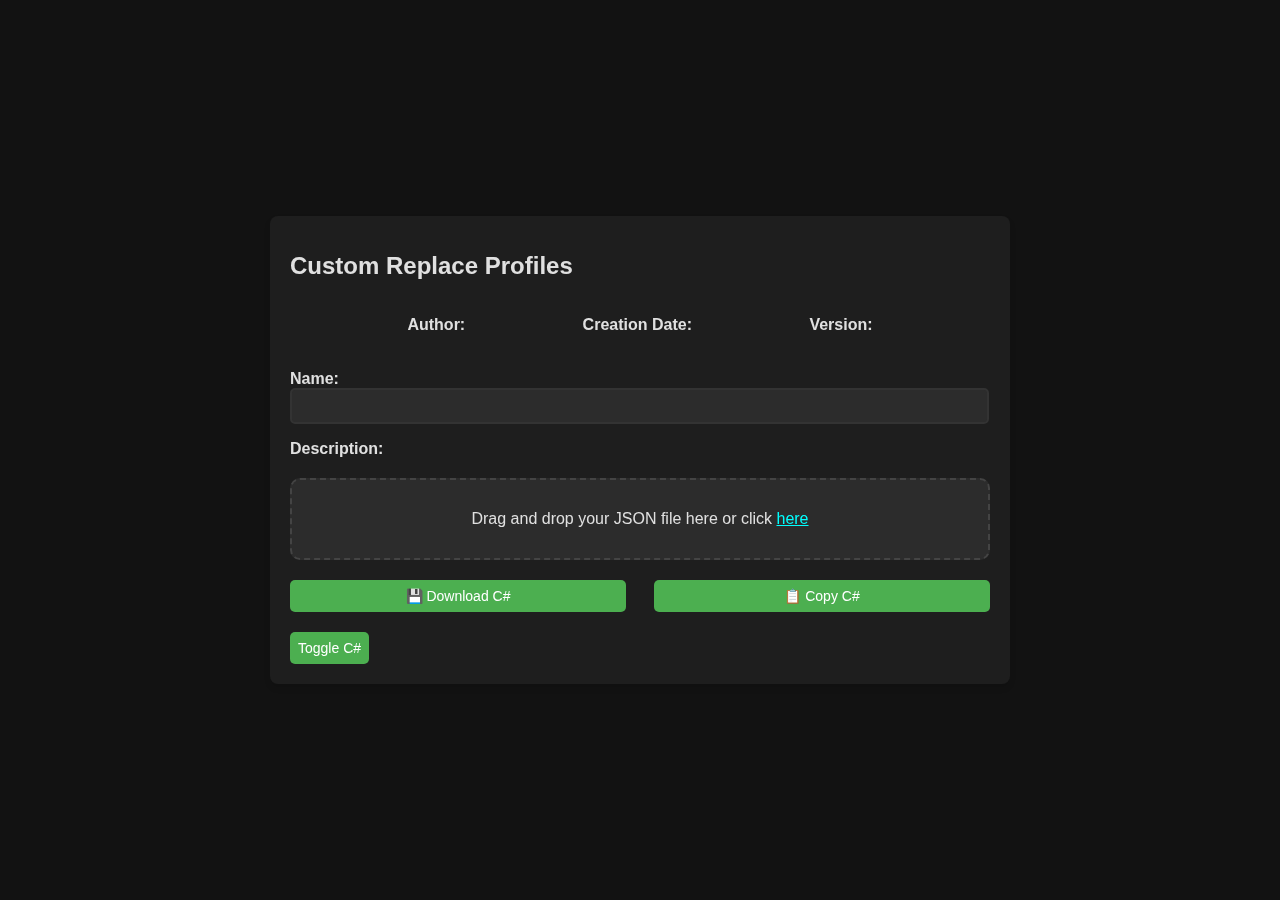
==== crp/index.html @ bd7ffd0e "added 'crp'" ====
<!DOCTYPE html>
<html lang="en">

<head>
    <meta charset="UTF-8">
    <meta name="viewport" content="width=device-width, initial-scale=1.0">
    <title>CRP</title>
    <link rel="stylesheet" href="style.css">
    <link rel="icon" href="https://cdn.xjk.yt/glob/favicon.ico" type="image/x-icon">

    <meta property="og:title" content="Custom Replace Profiles" />
    <meta property="og:description" content="This is a web companion tool to the companion plugin to the replace profiles tool (Auto Alteration) made by Tobias2g" />
    <meta property="og:url" content="https://www.crp.xjk.yt" />
    <meta property="og:image" content="https://www.crp.xjk.yt/content/img/og-img-preview.png" />
</head>

<body>
    <canvas id="dotCanvas"></canvas>

    <div class="modal">
        <h1>Custom Replace Profiles</h1>
        
        <div id="metadata" style="display: flex; justify-content: space-evenly;">
            <p><strong>Author:</strong> <span id="author"></span></p>
            <p><strong>Creation Date:</strong> <span id="creationDate"></span></p>
            <p><strong>Version:</strong> <span id="version"></span></p>
        </div>
        <div style="margin-top: 20px;">
            <p><strong>Name:</strong> <input type="text" id="nameInput" style="width: 97%;"></p>
        </div>
        <p><strong>Description:</strong> <span id="description"></span></p>

        <div id="dropzone" class="dropzone">
            <p>Drag and drop your JSON file here or click <a href="#" id="uploadButton" style="color: aqua;">here</a></p>
            <input type="file" id="fileInput" accept=".json" style="display: none;">
        </div>

        <div style="display: flex; justify-content: space-between;">
            <button id="downloadButton" onclick="downloadFile();" style="width: 48%;">💾 Download C#</button>
            <button id="copyButton" onclick="copyToClipboard();" style="width: 48%;">📋 Copy C#</button>
        </div>
        
        <textarea class="preview-area" id="jsonArea" style="display: none; margin-top: 20px;"></textarea>
        <textarea class="preview-area" id="previewArea" style="display: none; margin-top: 20px;"></textarea>
        <button id="toggleButton" onclick="togglePreview();" style="margin-top: 20px;">Toggle C#</button>
    </div>    
    
    <div id="notificationContainer" class="notification-container"></div>

    <script src="script.js"></script>
    <script src="https://cdn.xjk.yt/glob/background-dots.js"></script>

    <script>
        function showNotification(message) {
            const notification = document.createElement('div');
            notification.classList.add('notification-message');
            notification.textContent = message;

            const container = document.getElementById('notificationContainer');
            container.appendChild(notification);

            setTimeout(() => {
                notification.classList.add('show');
            }, 100);

            setTimeout(() => {
                notification.classList.remove('show');
                setTimeout(() => {
                    container.removeChild(notification);
                }, 500);
            }, 3000);
        }
    </script>
</body>

</html>
---- crp/style.css ----
body, html {
    height: 100%;
    width: 100vw;
    margin: 0;
    overflow: hidden;
}

body {
    position: relative;
    max-height: 100vh;
    overflow: hidden;
    font-family: 'Segoe UI', Tahoma, Geneva, Verdana, sans-serif;
    background-color: #121212;
    display: flex;
    justify-content: center;
    align-items: center;
    color: #e0e0e0;
}
canvas#dotCanvas {
    position: fixed;
    top: 0;
    left: 0;
    width: 100%;
    height: 100%;
    z-index: -1;
    filter: blur(5px);
}

.modal {
    position: absolute;
    padding: 20px;
    background-color: #1e1e1e;
    border-radius: 8px;
    box-shadow: 0 4px 6px rgba(0, 0, 0, 0.1);
    width: 90%;
    max-width: 700px;
    max-height: 90vh;
    margin: auto;
    overflow-y: auto;
}

@media (max-width: 903px){
    .modal {
        max-width: 80%;
    }
}

h1 {
    color: #e0e0e0;
    margin-bottom: 16px;
    font-size: 24px;
}

.text-field {
    background: #2c2c2c;
    border: 2px solid #333;
    border-radius: 5px;
    color: #888;
    padding: 10px;
    overflow-x: auto;
    white-space: nowrap;
    display: flex;
    align-items: center;
    min-height: 17px;
    width: 90%;
}

/* Style for dark-themed scrollbar */
html::-webkit-scrollbar {
    height: 10px;
    background: #2c2c2c;
}

html::-webkit-scrollbar-thumb {
    background: #444;
    border-radius: 5px;
}

html::-webkit-scrollbar-thumb:hover {
    background: #555;
}

/* For Firefox */
html {
    scrollbar-color: #444 #2c2c2c;
    scrollbar-width: thin;
}

/* Hide scrollbar for IE, Edge, and Firefox */
html {
    -ms-overflow-style: none;
    overflow: -moz-scrollbars-none;
}

html::-webkit-scrollbar {
    display: none;
}


.flex-container {
    display: flex;
    align-items: center;
    justify-content: space-between;
    width: 100%;
    padding: 10px 0;
}

.input-area, .output-area {
    width: 100%;
}

input[type="text"], .output-container, .preview-area {
    font-size: 14px;
    padding: 8px;
}

input[type="text"] {
    flex-grow: 1;
    border: 2px solid #333;
    border-radius: 5px;
    background: #2c2c2c;
    color: white;
    margin-right: 8px;
}

.settings-area > button {
    background-color: #444;
}

.settings-area > button:hover {
    background-color: #888;
}

button {
    font-size: 14px;
    padding: 8px;
    background-color: #4CAF50;
    color: white;
    border: none;
    border-radius: 5px;
    cursor: pointer;
    min-width: 40px;
    height: auto;
    display: flex;
    justify-content: center;
    align-items: center;
}

button:hover {
    background-color: #45a049;
}

#outputString, .preview-area {
    background: #333;
    border-radius: 5px;
    display: flex;
    align-items: center;
    white-space: pre-wrap;
}

.preview-area {
    text-align: left;
    margin-top: 16px;
    font-size: 14px;
}

#previewString {
    white-space: pre-wrap;
    overflow-x: auto;
    display: block;
    padding: 10px;
    background: #2c2c2c;
    border: 2px solid #333;
    border-radius: 5px;
    margin-bottom: 0px;
}

#previewString span {
    font-weight: bold;
    font-size: 18px;
}

/*  */

.notification-container {
    position: fixed;
    z-index: 1000;
    left: 0;
    right: 0;
    bottom: 0;
    display: flex;
    justify-content: center;
    align-items: flex-end;
    pointer-events: none;
}

.notification-message {
    visibility: hidden;
    background-color: #333;
    color: #fff;
    text-align: center;
    border-radius: 5px;
    padding: 16px;
    margin-bottom: 20px;
    box-shadow: 0 2px 4px rgba(0,0,0,0.2);
    transition: all 0.5s ease;
    pointer-events: auto;
}

.notification-message.show {
    visibility: visible;
    transform: translateY(-20px);
}

.btn-blue {
    background-color: #007bff;
    color: white;
    border-color: #0056b3;
}

.btn-group {
    display: flex;
    flex-wrap: wrap;
    align-items: center;
    gap: 5px;
}

.btn-group input[type="radio"] {
    display: none;
}

.btn-group label {
    padding: 5px 10px;
    background-color: #333;
    color: #ccc;
    display: inline-block;
    border-radius: 20px;
    cursor: pointer;
    margin-left: 5px;
    font-size: 0.8em;
    border: 1px solid #444;
    transition: background-color 0.3s, border-color 0.3s, color 0.3s;
}

.btn-group input[type="radio"]:checked + label {
    background-color: #007bff;
    color: white;
    border-color: #0056b3;
}

.delete-button {
    background-color: red;
    color: white;
    padding: 5px 10px;
    border: none;
    border-radius: 5px;
    cursor: pointer;

    margin-left: 8px;
}

.block-container {
    display: block;
    margin-bottom: 10px;
}

/* Dropzone */

.dropzone {
    background-color: #2c2c2c;
    border: 2px dashed #444;
    border-radius: 10px;
    padding: 20px;
    margin: 20px 0;
    cursor: pointer;
    text-align: center;
    transition: border-color 0.3s;
}

.dropzone.dragover {
    border-color: aqua;
}

.dropzone p {
    margin: 10px 0 10px 0;
}

#metadata {
    margin-top: 20px;
}

.preview-area {
    margin: 0;
    padding: 0;
    border-radius: 5px;
    border: 1px solid #000;
    max-height: 200px;
    overflow: auto;
}

textarea {
    position: relative;
    resize: none;
    width: 99.8%;
    height: 200px;
    background-color: #2c2c2c;
    color: #e0e0e0;
    border: 1px solid #444;
    border-radius: 5px;
    margin: 0;
    overflow: auto;
}
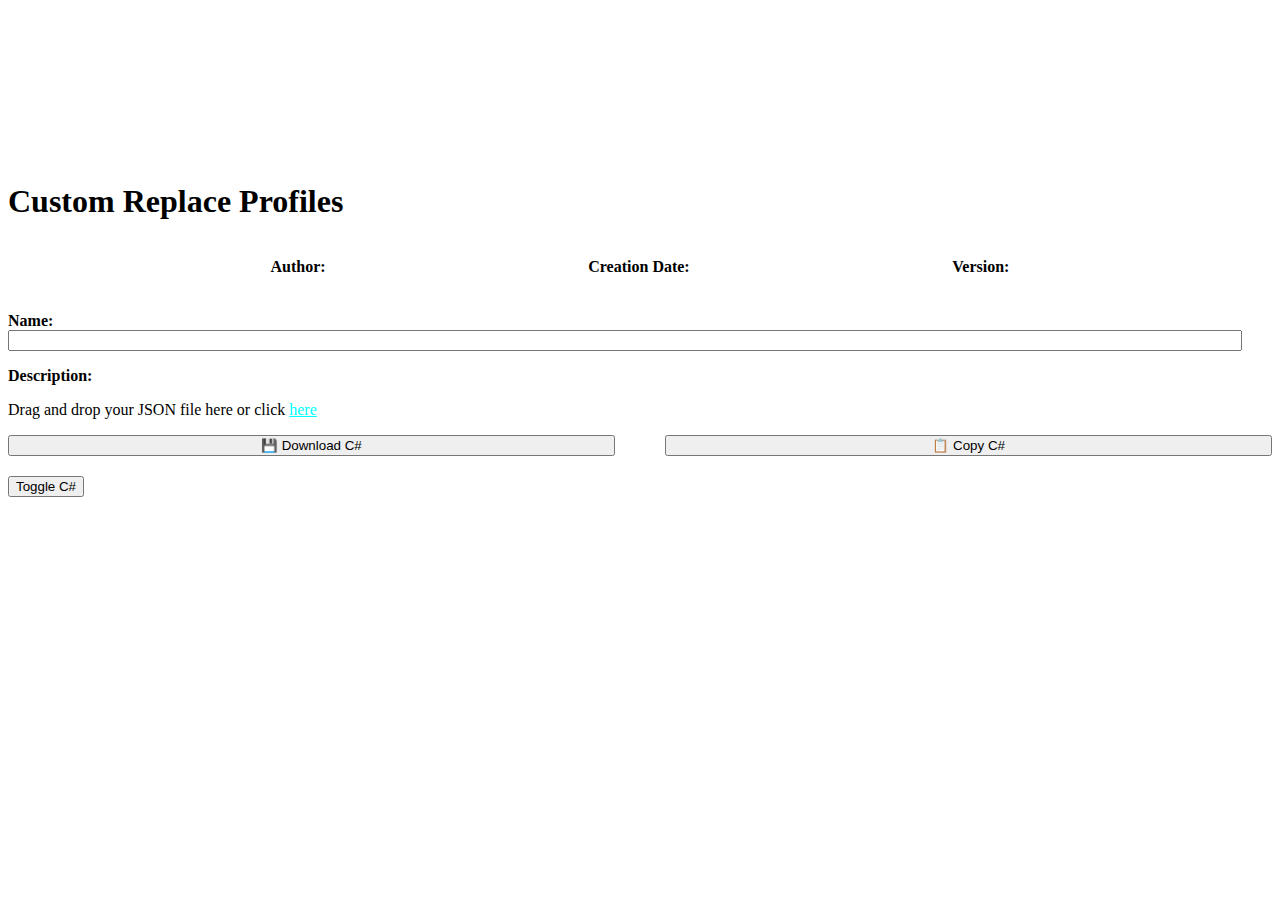
==== commit 33f2af4a: "Link updates" ====
--- a/crp/index.html
+++ b/crp/index.html
@@ -5,13 +5,13 @@
     <meta charset="UTF-8">
     <meta name="viewport" content="width=device-width, initial-scale=1.0">
     <title>CRP</title>
-    <link rel="stylesheet" href="style.css">
-    <link rel="icon" href="https://cdn.xjk.yt/glob/favicon.ico" type="image/x-icon">
+    <link rel="stylesheet" href="https://xjk.yt/w/crp/style.css">
+    <link rel="icon" href="https://xjk.yt/w/c/glob/favicon.ico" type="image/x-icon">
 
     <meta property="og:title" content="Custom Replace Profiles" />
     <meta property="og:description" content="This is a web companion tool to the companion plugin to the replace profiles tool (Auto Alteration) made by Tobias2g" />
-    <meta property="og:url" content="https://www.crp.xjk.yt" />
-    <meta property="og:image" content="https://www.crp.xjk.yt/content/img/og-img-preview.png" />
+    <meta property="og:url" content="https://xjk.yt/w/crp/index.html" />
+    <meta property="og:image" content="https://xjk.yt/w/crp/content/img/og-img-preview.png" />
 </head>
 
 <body>
@@ -48,7 +48,7 @@
     <div id="notificationContainer" class="notification-container"></div>
 
     <script src="script.js"></script>
-    <script src="https://cdn.xjk.yt/glob/background-dots.js"></script>
+    <script src="https://c.xjk.yt/w/c/glob/background-dots.js"></script>
 
     <script>
         function showNotification(message) {
